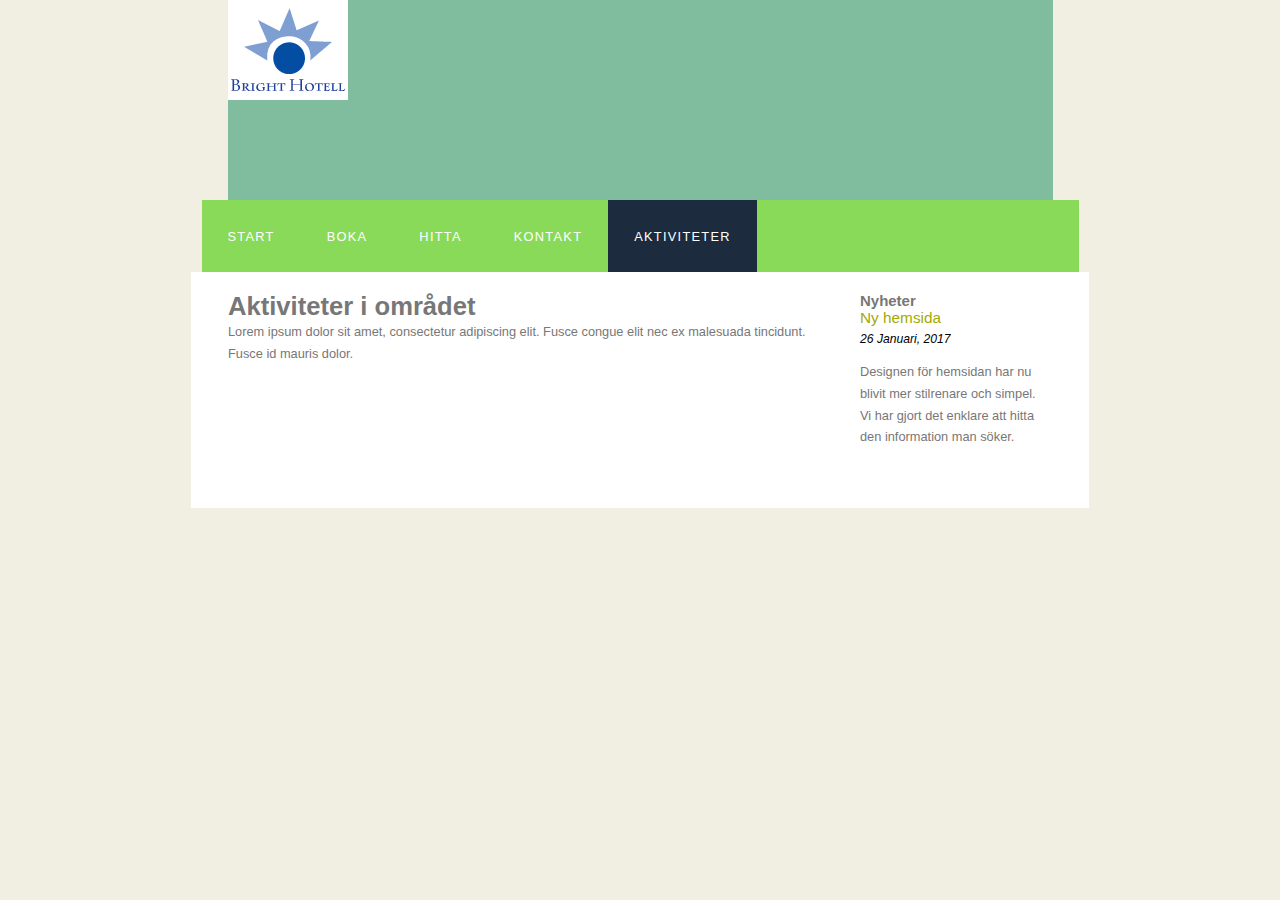
==== aktiviteter.html @ d8604b81 "second commit" ====
<!DOCTYPE html>
<html id="ctl00_mainhtml" xmlns="http://www.w3.org/1999/xhtml">
    <head>
        <meta charset="utf-8">
        <title>Aktiviteter</title>
        <link rel="stylesheet" type="text/css" href="hotell.css">
    </head>

    <body>
        <div id="main">
            <div id="header">
                <div id="logo">
                    <img src="895_logga_img.png" alt="Logga">
                </div>
                <div id="menubar">
                    <ul id="menu">
                        <li><a href="index.html">Start</a></li>
                        <li><a href="boka.html">Boka</a></li>
                        <li><a href="hitta.html">Hitta</a></li>
                        <li><a href="kontakt.html">Kontakt</a></li>
                        <li class="active"><a href="aktiviteter.html">Aktiviteter</a></li>
                    </ul>
                </div>
            </div>
            <div id="site_content">
                <div class="sidebar">
                    <h3>Nyheter</h3>
                    <h4>Ny hemsida</h4>
                    <h5>26 Januari, 2017</h5>
                    <p>Designen för hemsidan har nu blivit mer stilrenare och simpel. Vi har gjort det enklare att hitta den information man söker.</p>
                </div>
                <div id="content">
                    <h1>Aktiviteter i området</h1>
                    <p>Lorem ipsum dolor sit amet, consectetur adipiscing elit. Fusce congue elit nec ex malesuada tincidunt. Fusce id mauris dolor. </p>
                    
                    
                    
                </div>
            </div>
        </div>
    </body>
</html>
---- hotell.css ----
html{
    height: 100%;
}

*
{ margin: 0;
  padding: 0;}

body{ 
    font: normal .80em 'trebuchet ms', arial, sans-serif;
    background: #F0EFE2;
    color: #777;
}

p{ 
    padding: 0 0 20px 0;
    line-height: 1.7em;
}

}

h1, h2, h3, h4, h5, h6, {
    font: normal 175% 'century gothic', arial, sans-serif;
    color: #43423F;
    margin: 0 0 15px 0;
    padding: 15px 0 5px 0;}

h2{ 
    font: normal 175% 'century gothic', arial, sans-serif;
    color: #A4AA04; 
}

h4, h5, h6{ 
    margin: 0;
    padding: 0 0 5px 0;
    font: normal 120% arial, sans-serif;
    color: #A4AA04;
}

h5, h6{ 
    font: italic 95% arial, sans-serif;
    padding: 0 0 15px 0;
    color: #000;}

h6{ 
    color: #362C20;
}

a, a:hover{ 
    outline: none;
    text-decoration: none;
    color: #1293EE;
}

.left{ 
    float: left;
    width: auto;
    margin-right: 10px;
}

.right{ 
    float: right; 
    width: auto;
    margin-left: 10px;
}

.center{ 
    display: block;
    text-align: center;
    margin: 20px auto;
}

ul{ 
    margin: 2px 0 22px 17px;
}

#main, #logo, #menubar, #site_content, #footer{ 
    margin-left: auto; 
    margin-right: auto;
}

#header{ 
  height: 240px;
}

#logo{ 
    width: 825px;
    position: relative;
    height: 200px;
    background: #80BD9E url(../images/BrightHotellEmblem) no-repeat;
}

#menubar{ 
    width: 877px;
    height: 72px;
    padding: 0;
    background: #89DA59;
} 

ul#menu, ul#menu li{ 
    float: left;
    margin: 0; 
    padding: 0;
}

ul#menu li{ 
    list-style: none;
}

ul#menu li a{ 
    letter-spacing: 0.1em;
    font: normal 100% 'lucida sans unicode', arial, sans-serif;
    display: block; 
    float: left; 
    height: 37px;
    padding: 29px 26px 6px 26px;
    text-align: center;
    color: #FFF;
    text-transform: uppercase;
    text-decoration: none;
    background: transparent;
} 

ul#menu li a:hover, ul#menu li.active a, ul#menu li.active a:hover{ 
    color: #FFF;
    background: #1C2C3E;
}

#site_content{ 
    width: 837px;
    overflow: hidden;
    margin: 0 auto 0 auto;
    padding: 20px 24px 20px 37px;
    background: #FFF url(../images/sidan.png) repeat-y;
} 

.sidebar{ 
    float: right;
    width: 190px;
    padding: 0 15px 20px 15px;
}

#content{ 
    text-align: left;
    width: 595px;
    padding: 0;
}

#content ul{ 
    margin: 2px 0 22px 0px;
}

#content ul li{ 
    list-style-type: none;
    margin: 0 0 6px 0; 
    padding: 0 0 4px 25px;
    line-height: 1.5em;
}

#footer{ 
    width: 878px;
    font: normal 100% 'lucida sans unicode', arial, sans-serif;
    height: 33px;
    padding: 24px 0 5px 0;
    text-align: center; 
    background: #29425E;
    color: #FFF;
    text-transform: uppercase;
    letter-spacing: 0.1em;
}
article {
    float:left;
    width:500px;
    padding-left: 20px;
}

h7{
    
    color: #FF420E;
    font: normal 175% 'century gothic', arial, sans-serif;
}
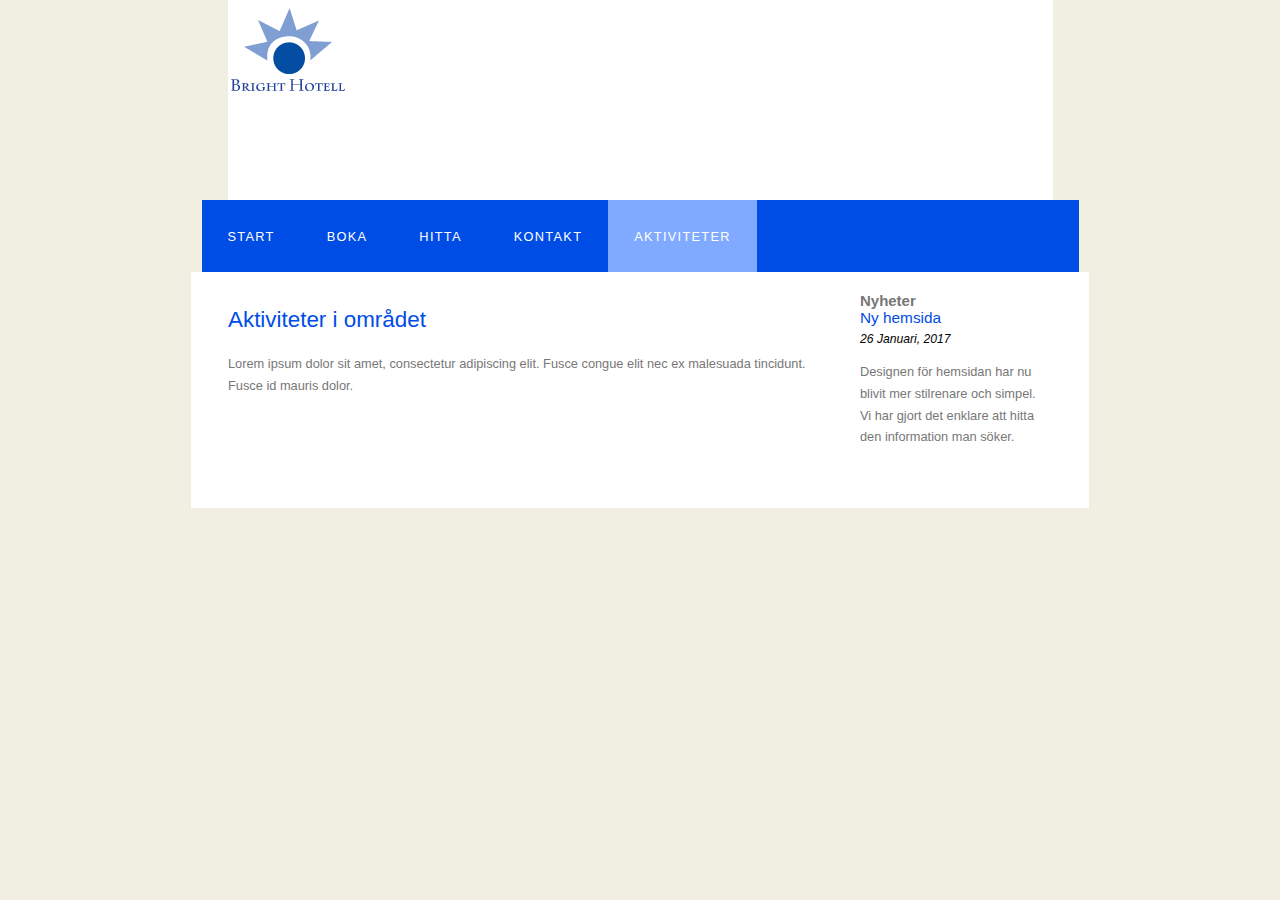
==== commit ab316e71: "third commit" ====
--- a/aktiviteter.html
+++ b/aktiviteter.html
@@ -10,7 +10,9 @@
         <div id="main">
             <div id="header">
                 <div id="logo">
-                    <img src="895_logga_img.png" alt="Logga">
+                   <a href="index.html">
+  <img src="895_logga_img.png" alt="loggan">
+</a>
                 </div>
                 <div id="menubar">
                     <ul id="menu">
--- a/hotell.css
+++ b/hotell.css
@@ -25,16 +25,24 @@
     margin: 0 0 15px 0;
     padding: 15px 0 5px 0;}
 
-h2{ 
+h2{
     font: normal 175% 'century gothic', arial, sans-serif;
     color: #A4AA04; 
+}
+
+h1{
+    font: normal 175% 'century gothic', arial, sans-serif;
+    color: #004de6;
+    margin: 0 0 15px 0;
+    padding: 15px 0 5px 0;
+        
 }
 
 h4, h5, h6{ 
     margin: 0;
     padding: 0 0 5px 0;
     font: normal 120% arial, sans-serif;
-    color: #A4AA04;
+    color: #004de6;
 }
 
 h5, h6{ 
@@ -87,14 +95,14 @@
     width: 825px;
     position: relative;
     height: 200px;
-    background: #80BD9E url(../images/BrightHotellEmblem) no-repeat;
+    background: #ffffff url(../images/BrightHotellEmblem) no-repeat;
 }
 
 #menubar{ 
     width: 877px;
     height: 72px;
     padding: 0;
-    background: #89DA59;
+    background: #004de6;
 } 
 
 ul#menu, ul#menu li{ 
@@ -123,7 +131,7 @@
 
 ul#menu li a:hover, ul#menu li.active a, ul#menu li.active a:hover{ 
     color: #FFF;
-    background: #1C2C3E;
+    background:  #80aaff;
 }
 
 #site_content{ 
@@ -176,7 +184,135 @@
 
 h7{
     
-    color: #FF420E;
+    color: #004de6;
     font: normal 175% 'century gothic', arial, sans-serif;
 }
 
+.dropbtn {
+    background-color: #004de6;
+    color: white;
+    padding: 16px;
+    font-size: 16px;
+    border: none;
+    cursor: pointer;
+   
+    /* copied from menu li a css above */
+    letter-spacing: 0.1em;
+    font: normal 100% 'lucida sans unicode', arial, sans-serif;
+    display: block; 
+    height: 37px;
+    border:0px red solid;
+    padding: 29px 26px 6px 26px;
+    text-align: center;
+    color: #FFF;
+    text-transform: uppercase;
+    text-decoration: none;
+    background: transparent;
+    /* end copy */
+}
+
+.dropdown {
+    position: relative;
+    display: inline-block;
+}
+
+.dropdown-content {
+    display: none;
+    position: absolute;
+    background-color: #f9f9f9;
+    min-width: 160px;
+    box-shadow: 0px 8px 16px 0px rgba(0,0,0,0.2);
+    z-index: 1;
+}
+
+.dropdown-content a {
+    color: black;
+    padding: 12px 16px;
+    text-decoration: none;
+    display: block;
+}
+
+.dropdown-content a:hover {background-color: #f1f1f1}
+
+.dropdown:hover .dropdown-content {
+    display: block;
+}
+
+.dropdown:hover .dropbtn {
+    background-color: #80aaff;
+    color: white;
+}
+
+@media (max-width:850px){
+    #menubar {
+        width:   
+    }
+    ul{
+        position: static;
+     }
+    ul#menu li{
+        display: block;
+    }
+}
+@keyframes slider {
+
+0% {
+	left: 0;
+}
+
+20% {
+	left: 0;
+}
+
+25% {
+	left: -100%;
+}
+
+45% {
+    left: -100%;
+
+}
+
+50% {
+    left: -200%;
+
+}
+
+70% {
+	left: -200%;
+}
+
+75% {
+	left: -300%;
+}
+
+95% {
+	left: -300%;
+}
+
+100% {
+	left: -400%;
+
+}
+
+}
+
+#slider {
+	overflow: auto;
+}
+
+#slider figure img {
+	width: 20%;
+	float: left;
+}
+
+#slider figure {
+	position: relative;
+	width: 500%;
+	margin: 0;
+	left: 0;
+	text-align: left;
+	font-size: 0;
+	animation: 20s slider infinite; 
+
+}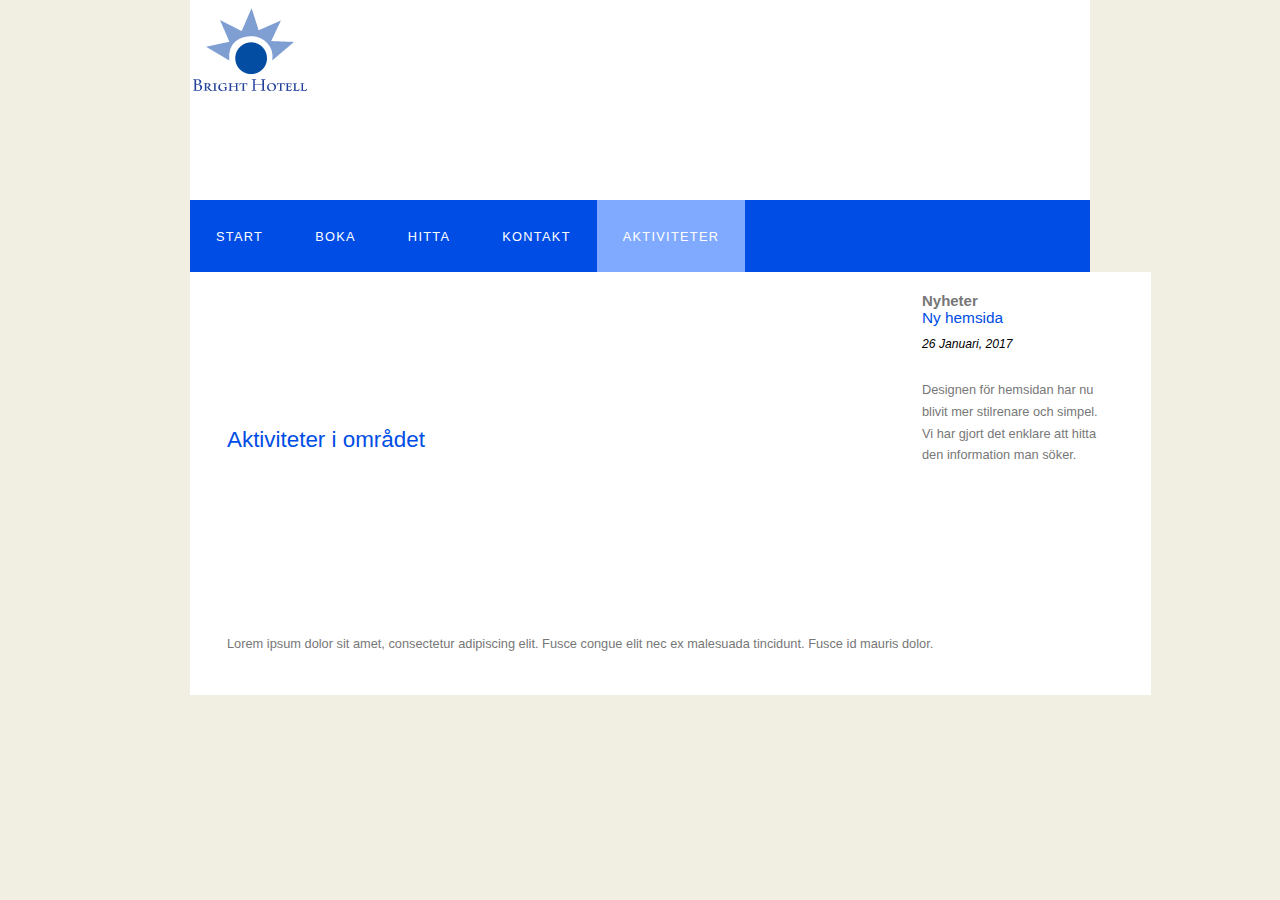
==== commit 56c6aa98: "Many small changes" ====
--- a/aktiviteter.html
+++ b/aktiviteter.html
@@ -4,6 +4,7 @@
         <meta charset="utf-8">
         <title>Aktiviteter</title>
         <link rel="stylesheet" type="text/css" href="hotell.css">
+        <link rel="icon" href="favicon.ico">
     </head>
 
     <body>
@@ -20,7 +21,18 @@
                         <li><a href="boka.html">Boka</a></li>
                         <li><a href="hitta.html">Hitta</a></li>
                         <li><a href="kontakt.html">Kontakt</a></li>
+                        <div class="dropdown">   
                         <li class="active"><a href="aktiviteter.html">Aktiviteter</a></li>
+                        
+                        <div class="dropdown">      
+                        <div class="dropdown-content">
+                            
+                            <a href="fotboll.html">Fotboll</a>
+                            <a href="ishockey.html">Ishockey</a>
+                            <a href="kl%C3%A4ttring.html">Klättring</a>
+                            
+                        </div>
+                        </div>    
                     </ul>
                 </div>
             </div>
--- a/hotell.css
+++ b/hotell.css
@@ -22,8 +22,8 @@
 h1, h2, h3, h4, h5, h6, {
     font: normal 175% 'century gothic', arial, sans-serif;
     color: #43423F;
-    margin: 0 0 15px 0;
-    padding: 15px 0 5px 0;}
+    margin: 0 0 15% 0;
+    padding: 15% 0 5% 0;}
 
 h2{
     font: normal 175% 'century gothic', arial, sans-serif;
@@ -33,21 +33,21 @@
 h1{
     font: normal 175% 'century gothic', arial, sans-serif;
     color: #004de6;
-    margin: 0 0 15px 0;
-    padding: 15px 0 5px 0;
+    margin: 0 0 15% 0;
+    padding: 15% 0 5% 0;
         
 }
 
 h4, h5, h6{ 
     margin: 0;
-    padding: 0 0 5px 0;
+    padding: 0 0 5% 0;
     font: normal 120% arial, sans-serif;
     color: #004de6;
 }
 
 h5, h6{ 
     font: italic 95% arial, sans-serif;
-    padding: 0 0 15px 0;
+    padding: 0 0 15% 0;
     color: #000;}
 
 h6{ 
@@ -60,17 +60,6 @@
     color: #1293EE;
 }
 
-.left{ 
-    float: left;
-    width: auto;
-    margin-right: 10px;
-}
-
-.right{ 
-    float: right; 
-    width: auto;
-    margin-left: 10px;
-}
 
 .center{ 
     display: block;
@@ -82,31 +71,34 @@
     margin: 2px 0 22px 17px;
 }
 
+
 #main, #logo, #menubar, #site_content, #footer{ 
     margin-left: auto; 
     margin-right: auto;
+    width: 900px;
 }
 
 #header{ 
   height: 240px;
+  width: 900px;
 }
 
 #logo{ 
-    width: 825px;
+    width: 900px;
     position: relative;
     height: 200px;
     background: #ffffff url(../images/BrightHotellEmblem) no-repeat;
 }
 
 #menubar{ 
-    width: 877px;
+    width: 900px;
     height: 72px;
     padding: 0;
     background: #004de6;
 } 
 
 ul#menu, ul#menu li{ 
-    float: left;
+    float: center;
     margin: 0; 
     padding: 0;
 }
@@ -135,11 +127,12 @@
 }
 
 #site_content{ 
-    width: 837px;
+    width: 900px;
     overflow: hidden;
     margin: 0 auto 0 auto;
     padding: 20px 24px 20px 37px;
-    background: #FFF url(../images/sidan.png) repeat-y;
+    background: #FFF;
+
 } 
 
 .sidebar{ 
@@ -150,8 +143,7 @@
 
 #content{ 
     text-align: left;
-    width: 595px;
-    padding: 0;
+    width: 900px;
 }
 
 #content ul{ 
@@ -166,7 +158,7 @@
 }
 
 #footer{ 
-    width: 878px;
+    width: 900px;
     font: normal 100% 'lucida sans unicode', arial, sans-serif;
     height: 33px;
     padding: 24px 0 5px 0;
@@ -196,7 +188,6 @@
     border: none;
     cursor: pointer;
    
-    /* copied from menu li a css above */
     letter-spacing: 0.1em;
     font: normal 100% 'lucida sans unicode', arial, sans-serif;
     display: block; 
@@ -208,7 +199,6 @@
     text-transform: uppercase;
     text-decoration: none;
     background: transparent;
-    /* end copy */
 }
 
 .dropdown {
@@ -243,76 +233,80 @@
     color: white;
 }
 
-@media (max-width:850px){
-    #menubar {
-        width:   
-    }
-    ul{
-        position: static;
-     }
-    ul#menu li{
-        display: block;
-    }
-}
-@keyframes slider {
-
-0% {
-	left: 0;
-}
-
-20% {
-	left: 0;
-}
-
-25% {
-	left: -100%;
-}
-
-45% {
-    left: -100%;
-
-}
-
-50% {
-    left: -200%;
-
-}
-
-70% {
-	left: -200%;
-}
-
-75% {
-	left: -300%;
-}
-
-95% {
-	left: -300%;
-}
-
-100% {
-	left: -400%;
-
-}
-
-}
-
-#slider {
-	overflow: auto;
-}
-
-#slider figure img {
-	width: 20%;
-	float: left;
-}
-
-#slider figure {
-	position: relative;
-	width: 500%;
-	margin: 0;
-	left: 0;
-	text-align: left;
-	font-size: 0;
-	animation: 20s slider infinite; 
-
-}+
+
+ #map {
+        height: 400%;
+        width: 100%;
+       }
+
+@media (max-width: 850px){
+    #menubar
+    {
+        width: 150%;
+        text-align: center;
+        height: 150%;
+    }
+
+    #ul#menu li a
+    {
+        float: down;
+        background-color: #000033;
+        width: 125%; 
+        height: 70px;
+        text-align: center;
+    }
+    
+
+    
+    #dropdown-content
+    {
+        width: 84%;
+        text-align: center;
+    }
+    
+    #footer
+    {
+        width: 100%;
+        text-align: center;
+    }
+    
+    
+
+    
+    #menubar
+    {
+        width: 250%;
+        float: left;
+        height: 150px;
+    }
+    
+    #header
+    {
+        width: 37.25%;
+        margin-left: 25px;
+    }
+    
+    #main, #footer
+    {
+        width: 80%;
+    }
+    
+    #logo{
+        width: 250%;
+    }
+    
+    #slider, #content, #background {
+        float: left;
+        width: 100%;
+    }
+    
+    #site_content{
+        float: left;
+        width: 100%;
+    }
+    
+    #sidebar{
+        float: center;
+    }
+}
